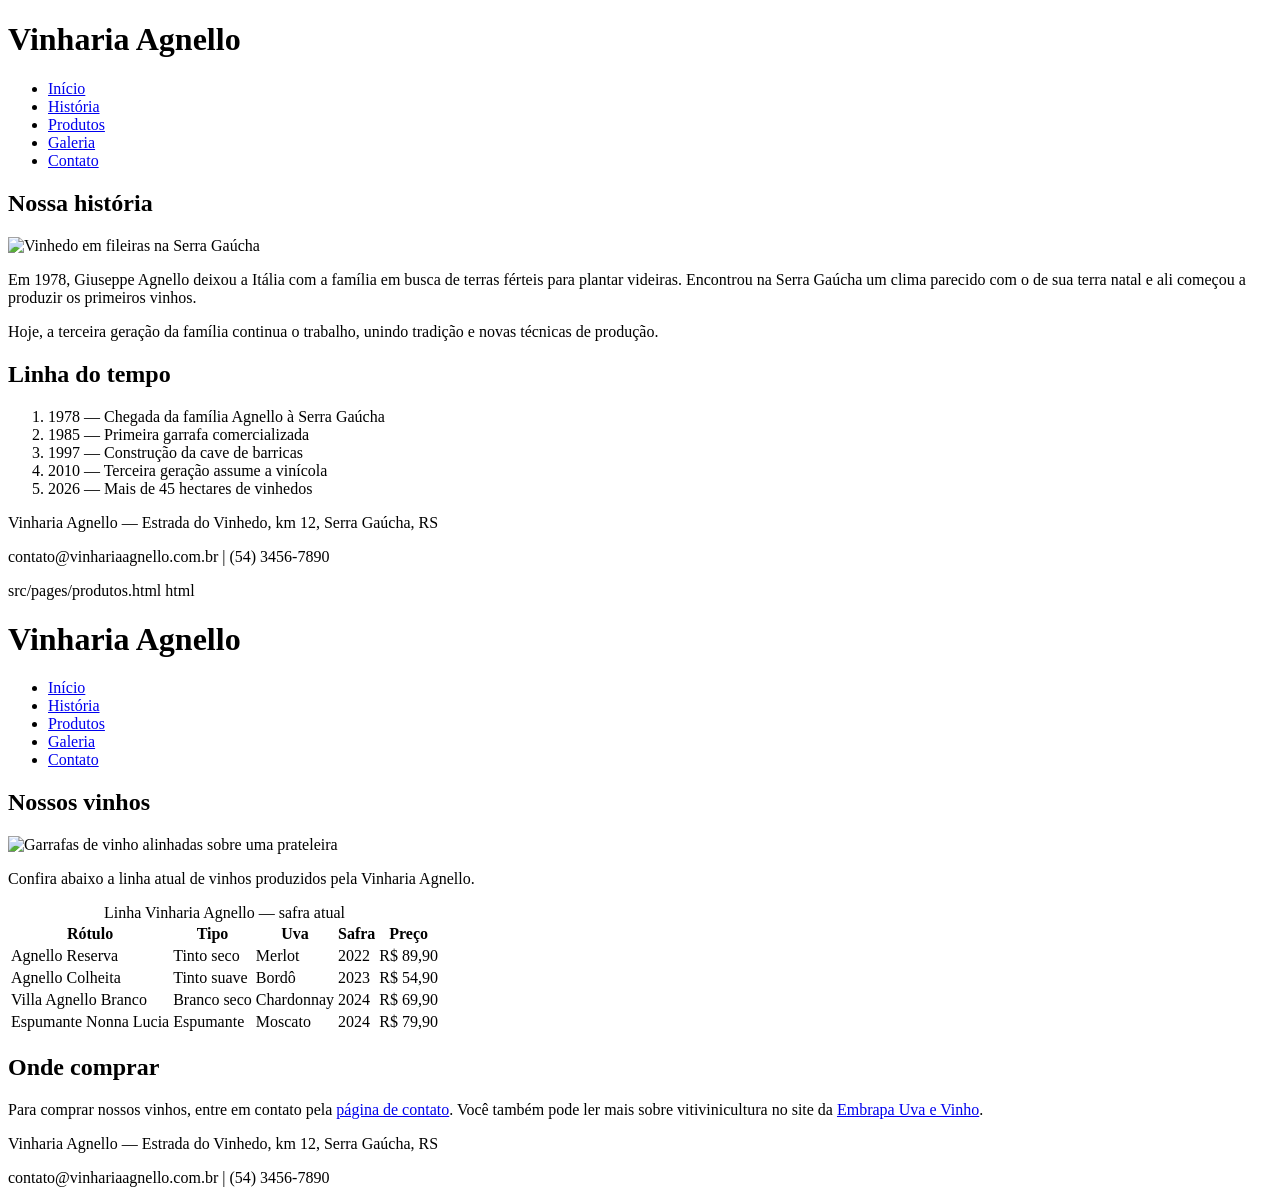
==== vinharia-agnello/index.html @ 04308a5d "base do projeto" ====
<!DOCTYPE html>
<html lang="pt-BR">
<head>
<meta charset="UTF-8">
<meta name="viewport" content="width=device-width, initial-scale=1.0">
<title>História | Vinharia Agnello</title>
<meta name="description" content="Conheça a história da Vinharia Agnello, da chegada da família Agnello à Serra Gaúcha em 1978 até os dias de hoje.">
<meta name="keywords" content="história, vinícola, Vinharia Agnello, imigração italiana, Serra Gaúcha">
<link rel="stylesheet" href="../css/style.css">
</head>
<body>

<header>
  <h1>Vinharia Agnello</h1>
  <nav>
    <ul>
      <li><a href="../../index.html">Início</a></li>
      <li><a href="historia.html">História</a></li>
      <li><a href="produtos.html">Produtos</a></li>
      <li><a href="galeria.html">Galeria</a></li>
      <li><a href="contato.html">Contato</a></li>
    </ul>
  </nav>
</header>

<main>
  <section>
    <h2>Nossa história</h2>
    <img src="https://picsum.photos/seed/agnello-simples2/700/400" alt="Vinhedo em fileiras na Serra Gaúcha">
    <p>Em 1978, Giuseppe Agnello deixou a Itália com a família em busca de terras férteis para plantar videiras. Encontrou na Serra Gaúcha um clima parecido com o de sua terra natal e ali começou a produzir os primeiros vinhos.</p>
    <p>Hoje, a terceira geração da família continua o trabalho, unindo tradição e novas técnicas de produção.</p>
  </section>

  <section>
    <h2>Linha do tempo</h2>
    <ol>
      <li>1978 — Chegada da família Agnello à Serra Gaúcha</li>
      <li>1985 — Primeira garrafa comercializada</li>
      <li>1997 — Construção da cave de barricas</li>
      <li>2010 — Terceira geração assume a vinícola</li>
      <li>2026 — Mais de 45 hectares de vinhedos</li>
    </ol>
  </section>
</main>

<footer>
  <p>Vinharia Agnello — Estrada do Vinhedo, km 12, Serra Gaúcha, RS</p>
  <p>contato@vinhariaagnello.com.br | (54) 3456-7890</p>
</footer>

</body>
</html>
src/pages/produtos.html
html
<!DOCTYPE html>
<html lang="pt-BR">
<head>
<meta charset="UTF-8">
<meta name="viewport" content="width=device-width, initial-scale=1.0">
<title>Produtos | Vinharia Agnello</title>
<meta name="description" content="Conheça os vinhos da Vinharia Agnello: tintos, brancos, rosés e espumantes.">
<meta name="keywords" content="vinhos, produtos, tinto, branco, espumante, Vinharia Agnello">
<link rel="stylesheet" href="../css/style.css">
</head>
<body>

<header>
  <h1>Vinharia Agnello</h1>
  <nav>
    <ul>
      <li><a href="../../index.html">Início</a></li>
      <li><a href="historia.html">História</a></li>
      <li><a href="produtos.html">Produtos</a></li>
      <li><a href="galeria.html">Galeria</a></li>
      <li><a href="contato.html">Contato</a></li>
    </ul>
  </nav>
</header>

<main>
  <section>
    <h2>Nossos vinhos</h2>
    <img src="https://picsum.photos/seed/agnello-simples3/700/350" alt="Garrafas de vinho alinhadas sobre uma prateleira">
    <p>Confira abaixo a linha atual de vinhos produzidos pela Vinharia Agnello.</p>

    <table>
      <caption>Linha Vinharia Agnello — safra atual</caption>
      <thead>
        <tr>
          <th>Rótulo</th>
          <th>Tipo</th>
          <th>Uva</th>
          <th>Safra</th>
          <th>Preço</th>
        </tr>
      </thead>
      <tbody>
        <tr>
          <td>Agnello Reserva</td>
          <td>Tinto seco</td>
          <td>Merlot</td>
          <td>2022</td>
          <td>R$ 89,90</td>
        </tr>
        <tr>
          <td>Agnello Colheita</td>
          <td>Tinto suave</td>
          <td>Bordô</td>
          <td>2023</td>
          <td>R$ 54,90</td>
        </tr>
        <tr>
          <td>Villa Agnello Branco</td>
          <td>Branco seco</td>
          <td>Chardonnay</td>
          <td>2024</td>
          <td>R$ 69,90</td>
        </tr>
        <tr>
          <td>Espumante Nonna Lucia</td>
          <td>Espumante</td>
          <td>Moscato</td>
          <td>2024</td>
          <td>R$ 79,90</td>
        </tr>
      </tbody>
    </table>
  </section>

  <section>
    <h2>Onde comprar</h2>
    <p>Para comprar nossos vinhos, entre em contato pela <a href="contato.html">página de contato</a>. Você também pode ler mais sobre vitivinicultura no site da <a href="https://www.embrapa.br/uva-e-vinho" target="_blank" rel="noopener">Embrapa Uva e Vinho</a>.</p>
  </section>
</main>

<footer>
  <p>Vinharia Agnello — Estrada do Vinhedo, km 12, Serra Gaúcha, RS</p>
  <p>contato@vinhariaagnello.com.br | (54) 3456-7890</p>
</footer>

</body>
</html>
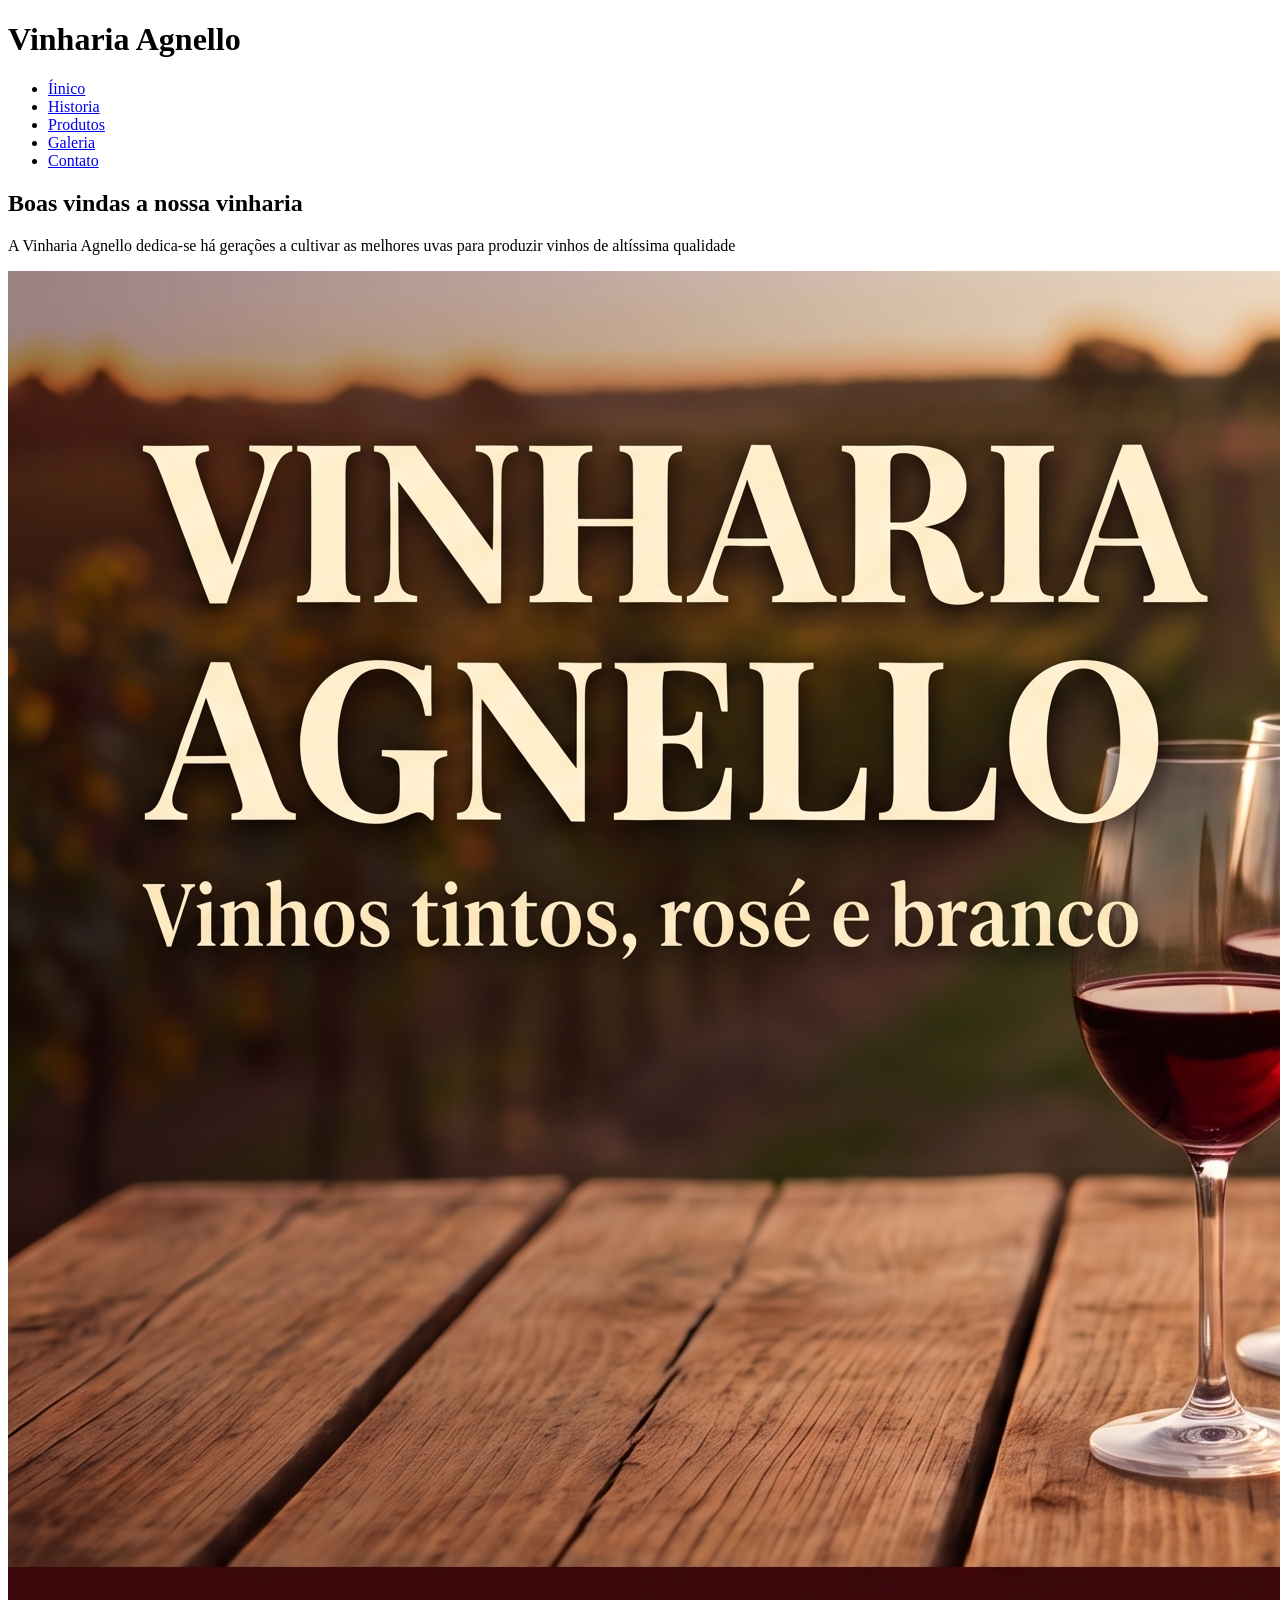
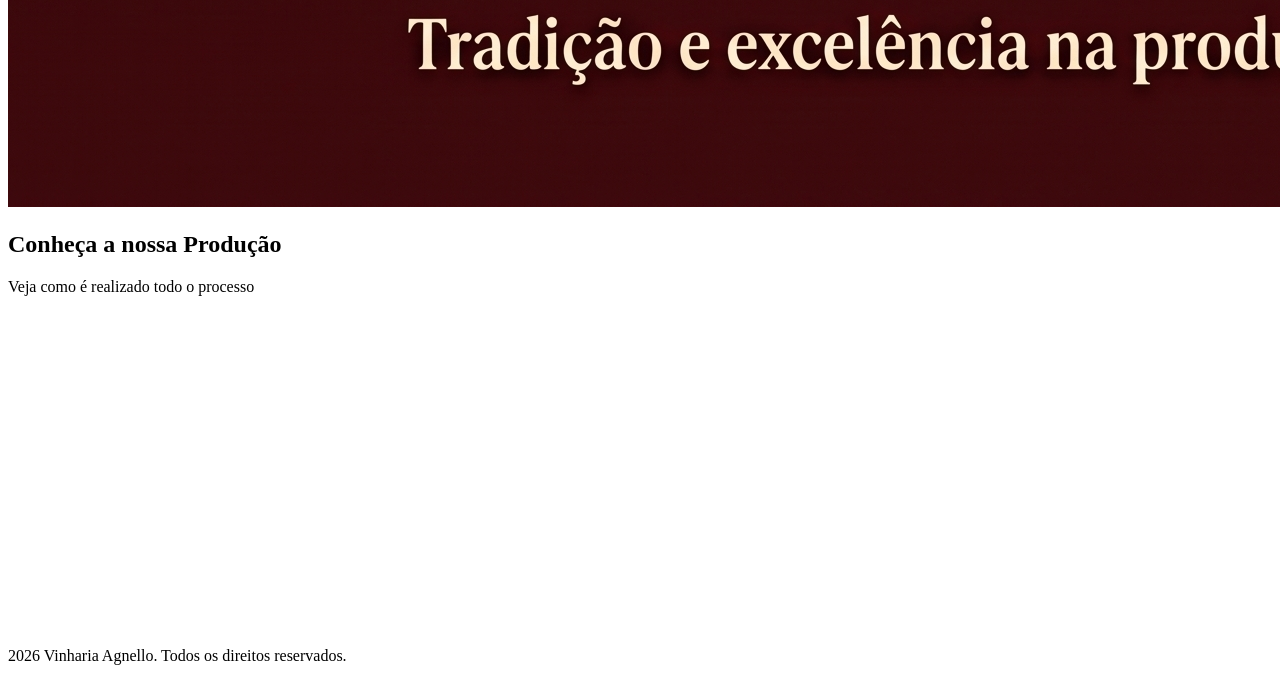
==== commit ccd4aa83: "Restruturação e HTMl historia e inicio completo" ====
--- a/vinharia-agnello/index.html
+++ b/vinharia-agnello/index.html
@@ -1,142 +1,51 @@
 <!DOCTYPE html>
-<html lang="pt-BR">
+<html lang="pt-br">
 <head>
-<meta charset="UTF-8">
-<meta name="viewport" content="width=device-width, initial-scale=1.0">
-<title>História | Vinharia Agnello</title>
-<meta name="description" content="Conheça a história da Vinharia Agnello, da chegada da família Agnello à Serra Gaúcha em 1978 até os dias de hoje.">
-<meta name="keywords" content="história, vinícola, Vinharia Agnello, imigração italiana, Serra Gaúcha">
-<link rel="stylesheet" href="../css/style.css">
+  <meta charset="UTF-8">
+  <meta name="viewport" content="width=device-width, initial-scale=1.0">
+  <title>Inicio | Vinharia agnello</title>
+  <meta name="description" content="Conheça um pouco da Vinharia Agnello">
+  <meta name="keywords" content="vinhos, vinícolas, serra gaucha, tinto, branco, rose, comprar vinho">
+
 </head>
 <body>
+    <header>
+      <h1>Vinharia Agnello</h1>
+      <nav>
+        <ul>
 
-<header>
-  <h1>Vinharia Agnello</h1>
-  <nav>
-    <ul>
-      <li><a href="../../index.html">Início</a></li>
-      <li><a href="historia.html">História</a></li>
-      <li><a href="produtos.html">Produtos</a></li>
-      <li><a href="galeria.html">Galeria</a></li>
-      <li><a href="contato.html">Contato</a></li>
-    </ul>
-  </nav>
-</header>
+          <li><a href="index.html"> Íinico</a></li>
+          <li><a href="src/pages/historia.html"> Historia</a></li>
+          <li><a href="src/pages/produtos.html"> Produtos</a></li>
+          <li><a href="src/pages/galeria.html"> Galeria</a></li>
+          <li><a href="src/pages/contato.html"> Contato</a></li>
+          
+        </ul>
+      </nav>
+    </header>
+     
+    <main>
+      <Section id="Boas-vindas">
+        <h2>Boas vindas a nossa vinharia</h2>
+        <p>A Vinharia Agnello dedica-se há gerações a cultivar as melhores
+        uvas para produzir vinhos de altíssima qualidade</p>
+        <div class="img-container">
+            <img src="src/assets/imgs/Banner Vinharia Agnello.jpeg" alt="Banner vinharia">
+        </div>
+      </Section>
 
-<main>
-  <section>
-    <h2>Nossa história</h2>
-    <img src="https://picsum.photos/seed/agnello-simples2/700/400" alt="Vinhedo em fileiras na Serra Gaúcha">
-    <p>Em 1978, Giuseppe Agnello deixou a Itália com a família em busca de terras férteis para plantar videiras. Encontrou na Serra Gaúcha um clima parecido com o de sua terra natal e ali começou a produzir os primeiros vinhos.</p>
-    <p>Hoje, a terceira geração da família continua o trabalho, unindo tradição e novas técnicas de produção.</p>
-  </section>
+      <section id="Video-produção">
+        <h2>Conheça a nossa Produção</h2>
+        <p>Veja como é realizado todo o processo</p>
+        <div>
+          <iframe width="560" height="315" src="https://www.youtube.com/embed/fmUTNYFPigg?si=cHG0SP5LcoWFi9cZ" title="YouTube video player" frameborder="0" allow="accelerometer; autoplay; clipboard-write; encrypted-media; gyroscope; picture-in-picture; web-share" referrerpolicy="strict-origin-when-cross-origin" allowfullscreen></iframe>
+        </div>
+      </section>
+    </main>
 
-  <section>
-    <h2>Linha do tempo</h2>
-    <ol>
-      <li>1978 — Chegada da família Agnello à Serra Gaúcha</li>
-      <li>1985 — Primeira garrafa comercializada</li>
-      <li>1997 — Construção da cave de barricas</li>
-      <li>2010 — Terceira geração assume a vinícola</li>
-      <li>2026 — Mais de 45 hectares de vinhedos</li>
-    </ol>
-  </section>
-</main>
-
-<footer>
-  <p>Vinharia Agnello — Estrada do Vinhedo, km 12, Serra Gaúcha, RS</p>
-  <p>contato@vinhariaagnello.com.br | (54) 3456-7890</p>
-</footer>
-
-</body>
-</html>
-src/pages/produtos.html
-html
-<!DOCTYPE html>
-<html lang="pt-BR">
-<head>
-<meta charset="UTF-8">
-<meta name="viewport" content="width=device-width, initial-scale=1.0">
-<title>Produtos | Vinharia Agnello</title>
-<meta name="description" content="Conheça os vinhos da Vinharia Agnello: tintos, brancos, rosés e espumantes.">
-<meta name="keywords" content="vinhos, produtos, tinto, branco, espumante, Vinharia Agnello">
-<link rel="stylesheet" href="../css/style.css">
-</head>
-<body>
-
-<header>
-  <h1>Vinharia Agnello</h1>
-  <nav>
-    <ul>
-      <li><a href="../../index.html">Início</a></li>
-      <li><a href="historia.html">História</a></li>
-      <li><a href="produtos.html">Produtos</a></li>
-      <li><a href="galeria.html">Galeria</a></li>
-      <li><a href="contato.html">Contato</a></li>
-    </ul>
-  </nav>
-</header>
-
-<main>
-  <section>
-    <h2>Nossos vinhos</h2>
-    <img src="https://picsum.photos/seed/agnello-simples3/700/350" alt="Garrafas de vinho alinhadas sobre uma prateleira">
-    <p>Confira abaixo a linha atual de vinhos produzidos pela Vinharia Agnello.</p>
-
-    <table>
-      <caption>Linha Vinharia Agnello — safra atual</caption>
-      <thead>
-        <tr>
-          <th>Rótulo</th>
-          <th>Tipo</th>
-          <th>Uva</th>
-          <th>Safra</th>
-          <th>Preço</th>
-        </tr>
-      </thead>
-      <tbody>
-        <tr>
-          <td>Agnello Reserva</td>
-          <td>Tinto seco</td>
-          <td>Merlot</td>
-          <td>2022</td>
-          <td>R$ 89,90</td>
-        </tr>
-        <tr>
-          <td>Agnello Colheita</td>
-          <td>Tinto suave</td>
-          <td>Bordô</td>
-          <td>2023</td>
-          <td>R$ 54,90</td>
-        </tr>
-        <tr>
-          <td>Villa Agnello Branco</td>
-          <td>Branco seco</td>
-          <td>Chardonnay</td>
-          <td>2024</td>
-          <td>R$ 69,90</td>
-        </tr>
-        <tr>
-          <td>Espumante Nonna Lucia</td>
-          <td>Espumante</td>
-          <td>Moscato</td>
-          <td>2024</td>
-          <td>R$ 79,90</td>
-        </tr>
-      </tbody>
-    </table>
-  </section>
-
-  <section>
-    <h2>Onde comprar</h2>
-    <p>Para comprar nossos vinhos, entre em contato pela <a href="contato.html">página de contato</a>. Você também pode ler mais sobre vitivinicultura no site da <a href="https://www.embrapa.br/uva-e-vinho" target="_blank" rel="noopener">Embrapa Uva e Vinho</a>.</p>
-  </section>
-</main>
-
-<footer>
-  <p>Vinharia Agnello — Estrada do Vinhedo, km 12, Serra Gaúcha, RS</p>
-  <p>contato@vinhariaagnello.com.br | (54) 3456-7890</p>
-</footer>
-
+    <footer>
+      <p>2026 Vinharia Agnello. Todos os direitos reservados.</p>
+    </footer>
+  
 </body>
 </html>
